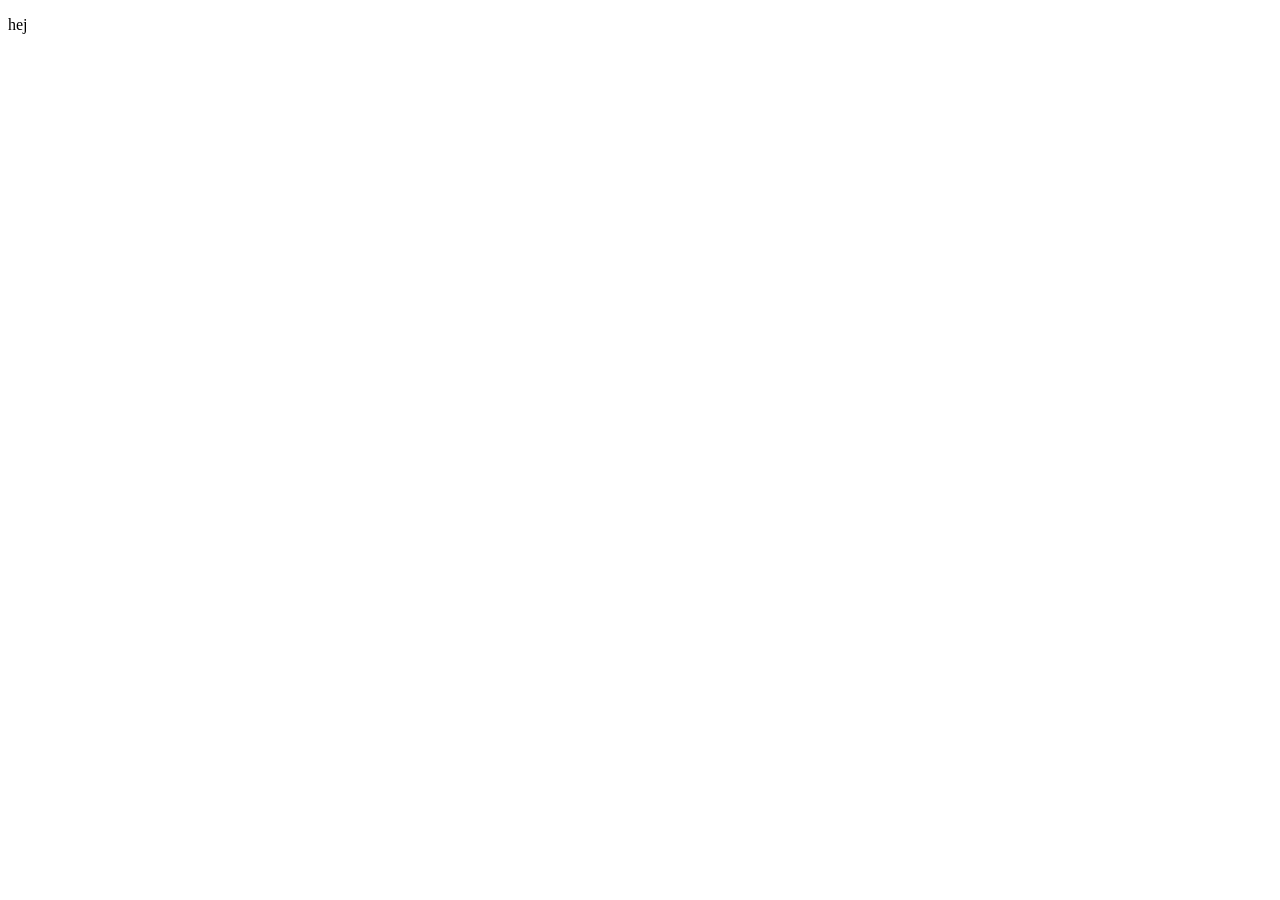
==== index.html @ bac4c03b "Update index.html" ====
<!DOCTYPE html>
<html lang="en">
<head>
    <meta charset="UTF-8">
    <meta http-equiv="X-UA-Compatible" content="IE=edge">
    <meta name="viewport" content="width=, initial-scale=1.0">
    <title>Document</title>
</head>
<body>
    <p>hej</p>
</body>
</html>
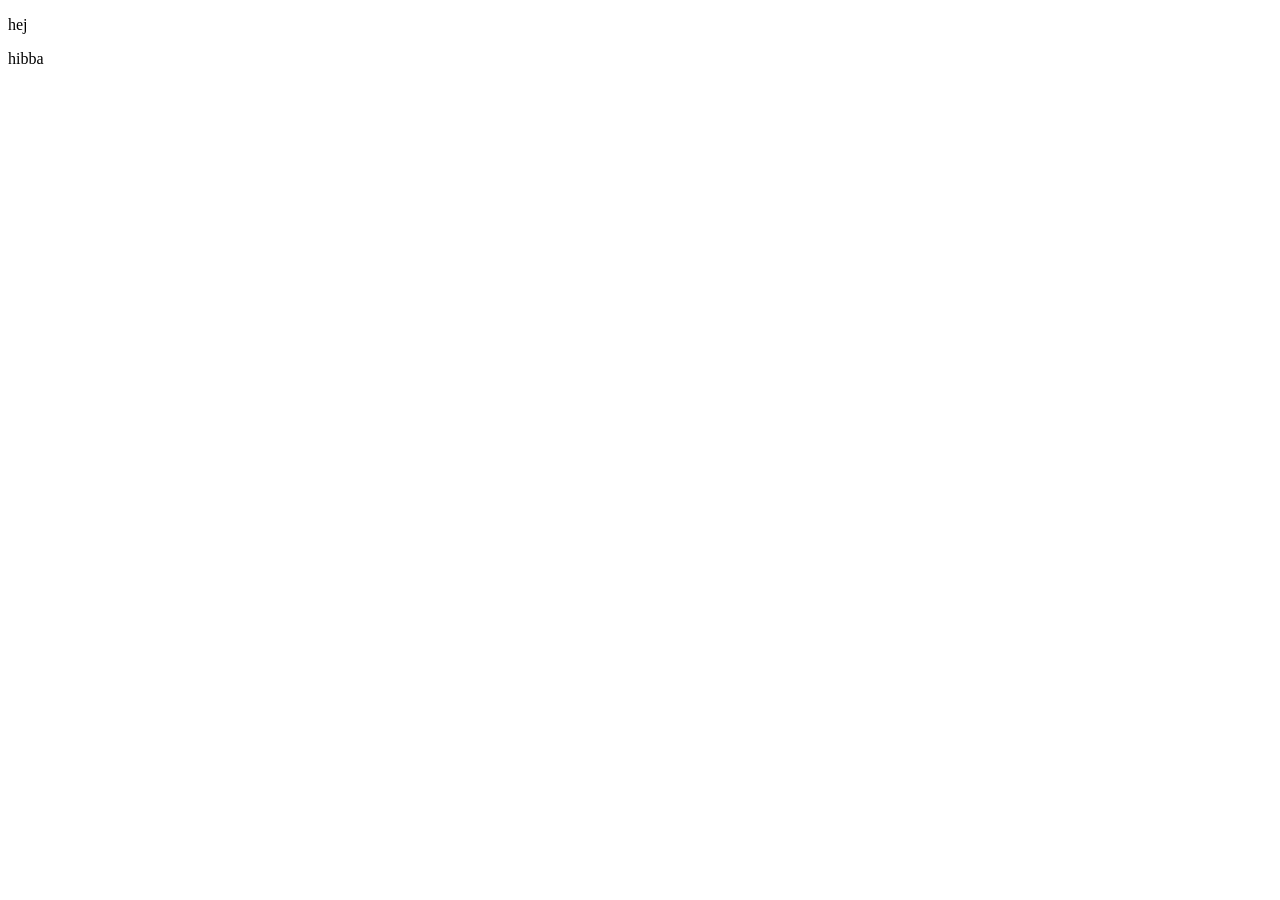
==== commit bccc63ba: "test" ====
--- a/index.html
+++ b/index.html
@@ -8,5 +8,6 @@
 </head>
 <body>
     <p>hej</p>
+    <p>hibba</p>
 </body>
 </html>
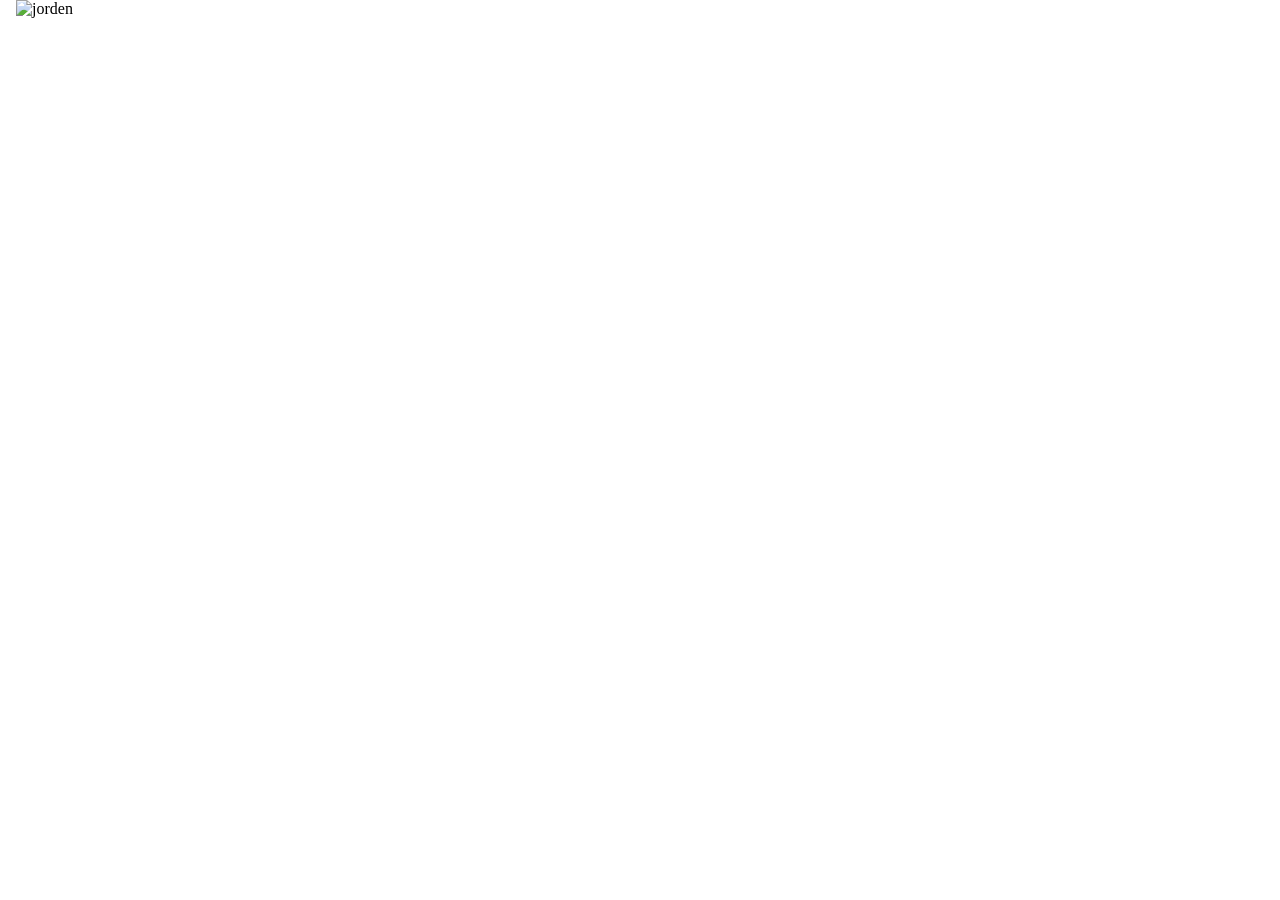
==== commit 616cf208: "Fixade header till alla sidor" ====
--- a/index.html
+++ b/index.html
@@ -5,9 +5,30 @@
     <meta http-equiv="X-UA-Compatible" content="IE=edge">
     <meta name="viewport" content="width=, initial-scale=1.0">
     <title>Document</title>
+    <link rel="stylesheet" href="style.css">
 </head>
 <body>
-    <p>hej</p>
-    <p>hibba</p>
+    <header>
+    <ul class="navbar">
+        <li><img class="size" src="bilder/jorden-1.png" alt="jorden"></li>
+        <li><a href="index.html">Startsida</a></li>
+        <li><a href="rymden.html">Rymden</a></li>
+        <li><a href="solsystemet.html">Solsystemet</a></li>
+        <li class="dropdown">
+        <a href="javascript:void(0)">Planeter</a>
+            <div class="dropdown-content">
+                <a href="merkurius.html">Merkurius</a>
+                <a href="venus.html">Venus</a>
+                <a href="jorden.html">Jorden</a>
+                <a href="mars.html">Mars</a>
+                <a href="jupiter.html">Jupiter</a>
+                <a href="saturnus.html">Saturnus</a>
+                <a href="uranus.html">Uranus</a>
+                <a href="neptunus.html">Neptunus</a>
+            </div>
+        </li>
+        <li><a href="marsprojekt.html">Mars Projekt</a></li>
+    </ul>
+</header>
 </body>
 </html>
--- a/style.css
+++ b/style.css
@@ -0,0 +1,96 @@
+main{
+    grid-template-columns: 50% 50%;
+    grid-template-rows: 290% 290% 20%;
+    display:grid;
+}
+
+
+main{
+    padding:2px;
+}
+
+div{
+    grid-column: 2;
+    justify-self: right;
+}
+
+.button1{
+    border-radius: 20px;
+    width: 100px;    
+    justify-self: right;
+}
+.button2{
+border-radius: 20px;
+width: 100px;    
+}
+
+/*Header/dropdown menu, hibba's del*/
+body{
+    margin: 0;
+}
+.navbar {
+    list-style-type: none;
+    margin: 0;
+    padding: 0;
+    background-image: url('bilder/rymden.jpeg');
+    position: fixed;
+    top: 0;
+    width: 100%;
+  } 
+  .navbar li {
+    float: left;
+  }
+  .navbar li a{
+    display: block;
+    font-size: 16px;
+    color: white;
+    text-align: center;
+    padding: 14px 16px;
+    text-decoration: none;
+  }
+  .dropdown {
+    float: left;
+    overflow: hidden;
+  }
+  .dropdown .dropbtn {
+    font-size: 16px;  
+    border: none;
+    outline: none;
+    color: white;
+    padding: 14px 16px;
+    background-color: inherit;
+    font-family: inherit;
+    margin: 0;
+  } 
+  .navbar a:hover, .dropdown:hover .dropbtn {
+    background-color: rgb(53, 10, 53);
+  } 
+  .dropdown-content {
+    display: none;
+    position: absolute;
+    background-image: url('bilder/black-stars.jpeg');
+    min-width: 160px;
+    box-shadow: 0px 8px 16px 0px rgba(0,0,0,0.2);
+    z-index: 1;
+  }
+  .dropdown-content a {
+    float: none;
+    color: black;
+    padding: 12px 16px;
+    text-decoration: none;
+    display: block;
+    text-align: left;
+  }
+  .dropdown-content a:hover {
+    background-color: rgb(36, 17, 50);
+  }
+  .dropdown:hover .dropdown-content {
+    display: block;
+  }
+  
+  .size{
+    margin-left: 1em;
+    width: 40px;
+    height: 40px;
+  }
+/*Slut på header*/
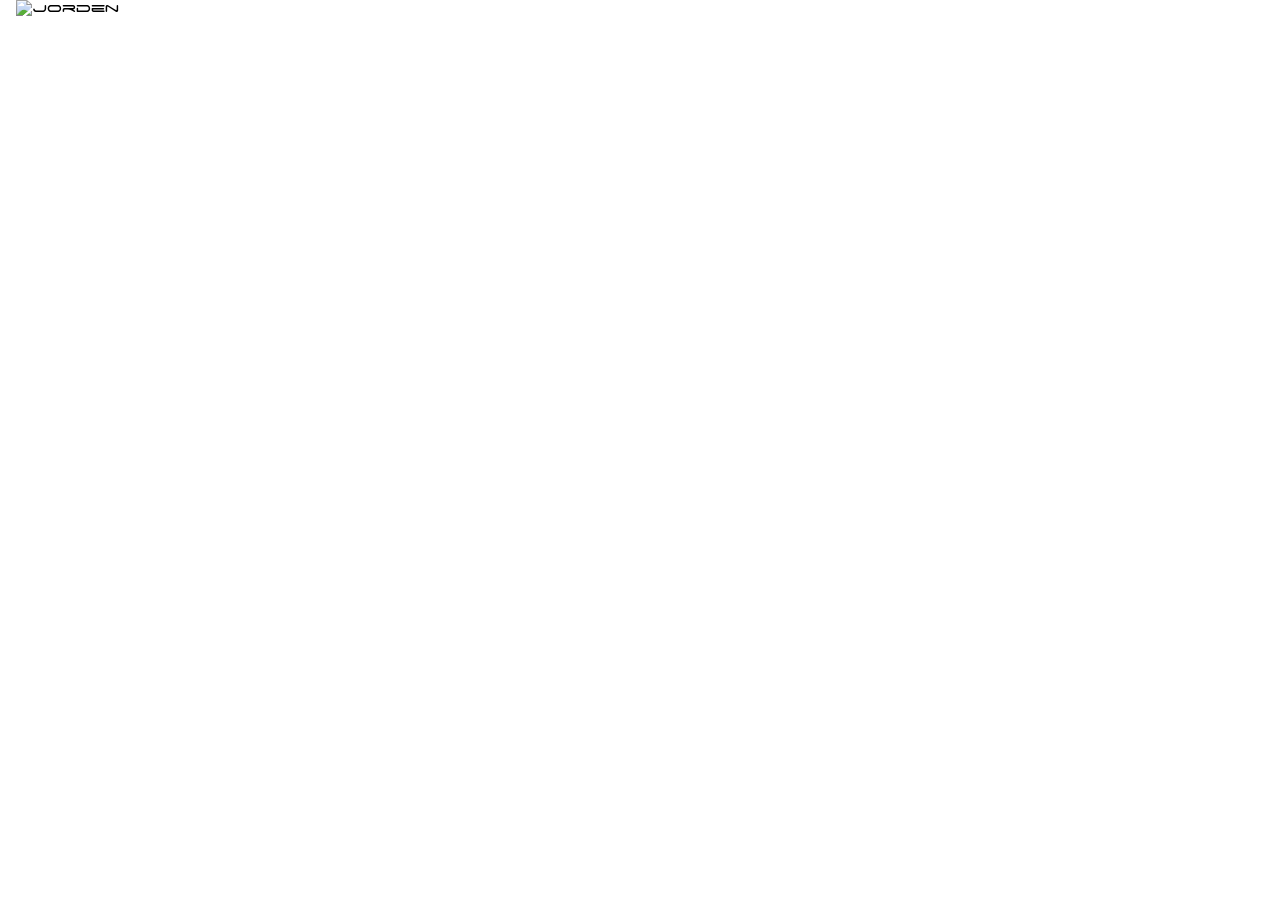
==== commit 2db25648: "Fixade lite problem med griden och lade bilder och text i jorden.html" ====
--- a/index.html
+++ b/index.html
@@ -10,7 +10,7 @@
 <body>
     <header>
     <ul class="navbar">
-        <li><img class="size" src="bilder/jorden-1.png" alt="jorden"></li>
+        <li><img class="size" src="bilder/jorden/jorden-1.png" alt="jorden"></li>
         <li><a href="index.html">Startsida</a></li>
         <li><a href="rymden.html">Rymden</a></li>
         <li><a href="solsystemet.html">Solsystemet</a></li>
--- a/style.css
+++ b/style.css
@@ -1,27 +1,29 @@
-main{
-    grid-template-columns: 50% 50%;
-    grid-template-rows: 290% 290% 20%;
-    display:grid;
+/*---
+länkat font
+gjord av melvin---*/
+@font-face {
+  font-family:"space ranger";
+  src: url(fonts/space\ age.ttf);
 }
-
-
-main{
-    padding:2px;
+/*---
+sin font så att det funkar på alla sidor
+gjord av melvin---*/
+:root{
+  font-family: "space ranger";
 }
-
-div{
-    grid-column: 2;
+/*---
+knapp för att byta sida
+gjord av melvin---*/
+.button1{
+margin-right: 20px;    
     justify-self: right;
-}
-
-.button1{
-    border-radius: 20px;
-    width: 100px;    
-    justify-self: right;
+    text-decoration: underline;
+    color:black;
 }
 .button2{
-border-radius: 20px;
-width: 100px;    
+  color: black;
+  text-decoration: underline;
+
 }
 
 /*Header/dropdown menu, hibba's del*/
@@ -33,13 +35,11 @@
     margin: 0;
     padding: 0;
     background-image: url('bilder/rymden.jpeg');
-    position: fixed;
+    position: sticky;
     top: 0;
     width: 100%;
+    display: flex;
   } 
-  .navbar li {
-    float: left;
-  }
   .navbar li a{
     display: block;
     font-size: 16px;
